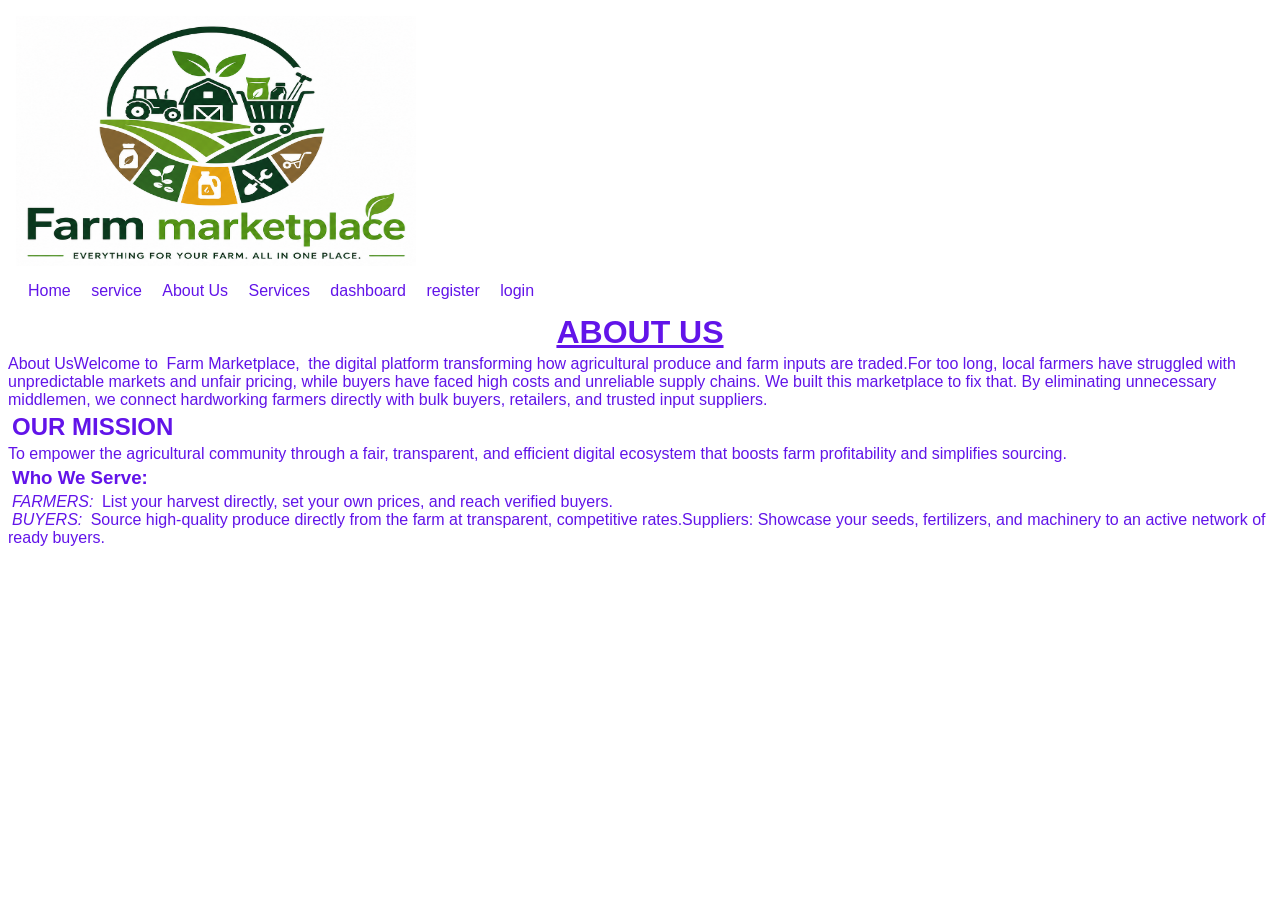
==== about.html @ d1b30960 "eddit files" ====
<!DOCTYPE html>
<html lang="en">
<head>
    <meta charset="UTF-8">
    <meta name="viewport" content="width=device-width, initial-scale=1.0">
    <title>about us</title>
    <link rel="stylesheet" href="index.css">
</head>
<body>
    <header>
         <img src="farm.png" alt="Farm Marketplace Logo" class="logo" width="400" height="250">
        <nav>
            <ul>
                <li><a href="index.html">Home</a></li>
                <li><a href="service.html">service</a></li>
                <li><a href="about.html">About Us</a></li>
                <li><a href="service.html">Services</a></li>
                <li><a href="dashboard.html">dashboard</a></li>
            <li> <a href="register.html">register</a>  </li>
           <li> <a href="login.html"> login</a>  </li>
        </ul>
            </nav>
           
    </header>
    <h1>ABOUT US</h1>
    About UsWelcome to <bold>Farm Marketplace,</bold> the digital platform transforming how agricultural produce and farm inputs are traded.For too long, local farmers have struggled with unpredictable markets and unfair pricing, while buyers have faced high costs and unreliable supply chains. We built this marketplace to fix that. By eliminating unnecessary middlemen, we connect hardworking farmers directly with bulk buyers, retailers, and trusted input suppliers.
<h2>OUR MISSION</h2>
To empower the agricultural community through a fair, transparent, and efficient digital ecosystem that boosts farm profitability and simplifies sourcing.
<br>
<h3>Who We Serve:</h3>
 <em>FARMERS:</em> List your harvest directly, set your own prices, and reach verified buyers.<br>
 <em>BUYERS:</em> Source high-quality produce directly from the farm at transparent, competitive rates.Suppliers: Showcase your seeds, fertilizers, and machinery to an active network of ready buyers.
</body>
</html>
---- index.css ----
* {
  margin: 2px;
  padding: 2px;
  font-family: arial;
  color:rgb(98, 20, 233);
}
h1 {
    text-align:center;
    text-decoration:underline;
    
}
#navbar {
  display:flex;
  flex-direction:row;
  justify-content:space-between;
  align-items:center;
}
p {
    text-align:justify;
    text-indent: 100px;
}
.home {
    text-decoration:bold;
    color:rgb(203, 161, 7);
}
.products.html {
    text-decoration:bold;
    color:rgb(240, 191, 15);
}
background {
    background-color:rgb(15, 221, 22);
}
ul li {
    display:inline;

}
li a {
    text-decoration:none;

}
#logo {
    border: solid white;
    border-radius: 50%;
}
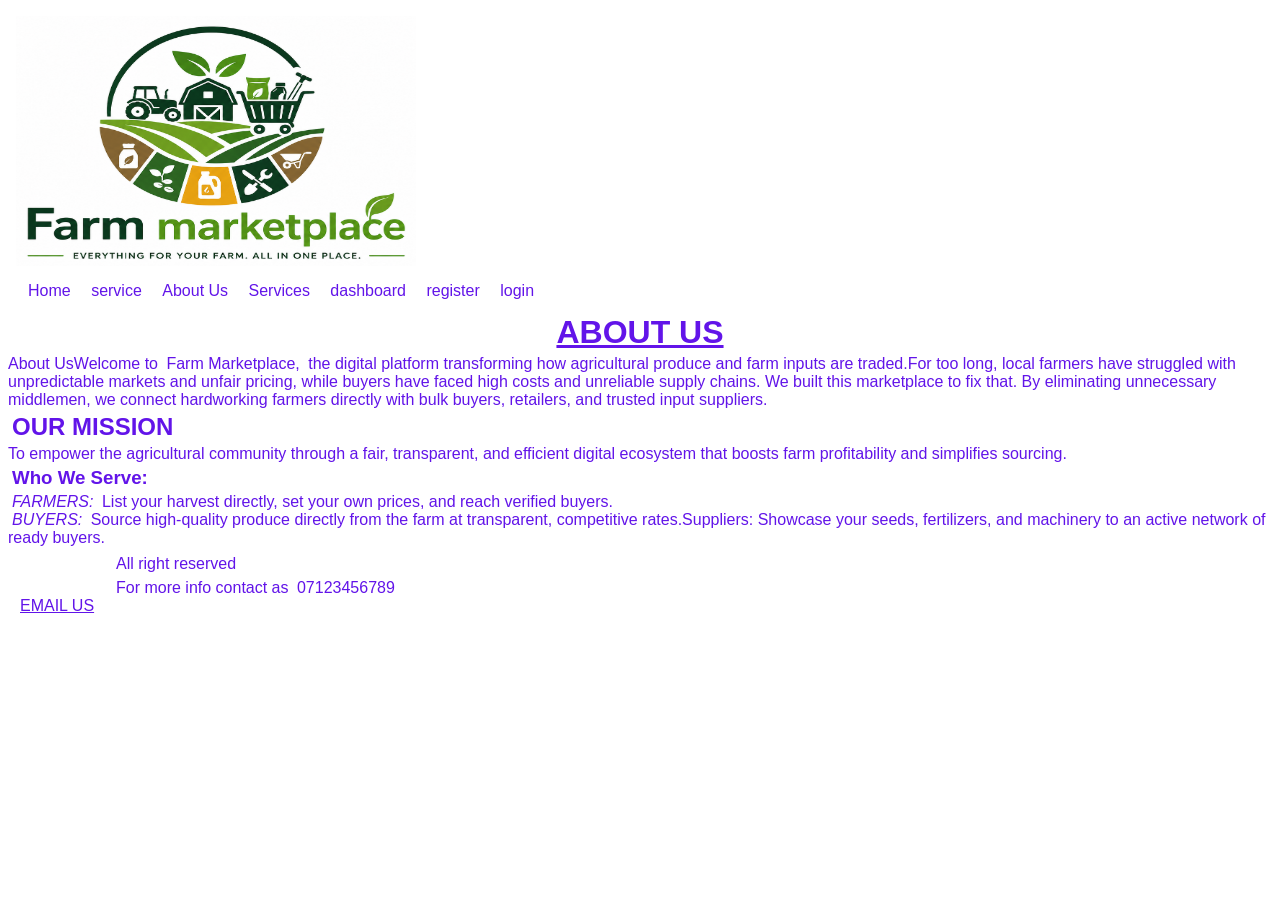
==== commit 598055ef: "update all files" ====
--- a/about.html
+++ b/about.html
@@ -30,5 +30,12 @@
 <h3>Who We Serve:</h3>
  <em>FARMERS:</em> List your harvest directly, set your own prices, and reach verified buyers.<br>
  <em>BUYERS:</em> Source high-quality produce directly from the farm at transparent, competitive rates.Suppliers: Showcase your seeds, fertilizers, and machinery to an active network of ready buyers.
+<footer>
+      <p>All right reserved</p>
+      <p>For more info contact as <tel>07123456789</tel> <br>
+        <a href="mailto:farm@gmail.com">EMAIL US</a>
+
+      </p>
+    </footer>
 </body>
 </html>
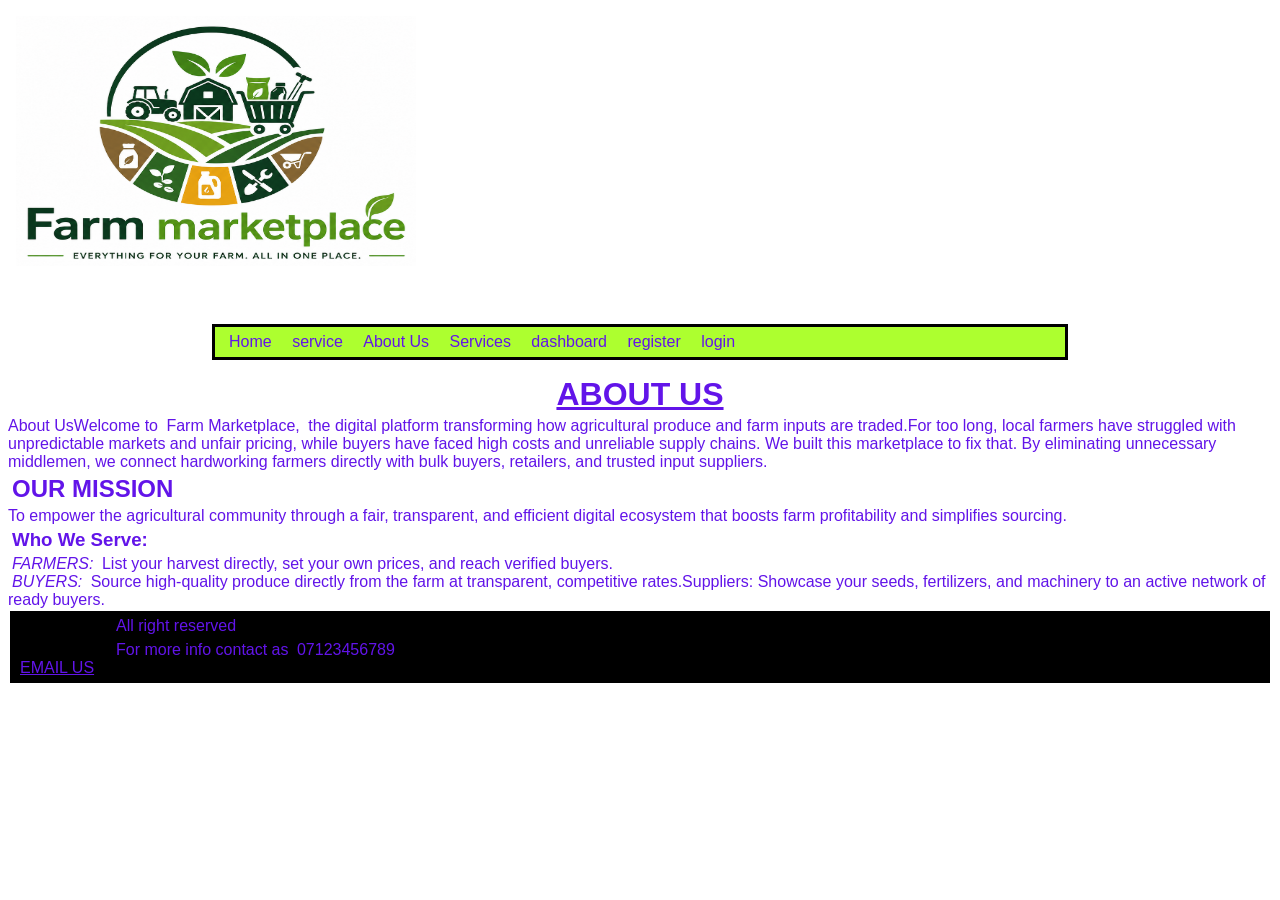
==== commit 02c87fa4: "update all files" ====
--- a/about.html
+++ b/about.html
@@ -8,8 +8,8 @@
 </head>
 <body>
     <header>
-         <img src="farm.png" alt="Farm Marketplace Logo" class="logo" width="400" height="250">
-        <nav>
+         <img src="./picturs/farm.png" alt="Farm Marketplace Logo" class="logo" width="400" height="250">
+        <nav class="navbar">
             <ul>
                 <li><a href="index.html">Home</a></li>
                 <li><a href="service.html">service</a></li>
--- a/index.css
+++ b/index.css
@@ -9,11 +9,15 @@
     text-decoration:underline;
     
 }
-#navbar {
+.navbar {
   display:flex;
   flex-direction:row;
   justify-content:space-between;
   align-items:center;
+  border: solid black;
+  margin: 50px 200px 10px;
+  background-color:greenyellow
+
 }
 p {
     text-align:justify;
@@ -41,4 +45,14 @@
 #logo {
     border: solid white;
     border-radius: 50%;
-}+}
+.farmer {background-color: #dbe5db;
+    padding-bottom: 2px;
+    text-align: left;
+    border: 1px solid black;
+    margin: 20px 50px 50px 50px;
+
+
+}
+footer{
+    background-color:black;}
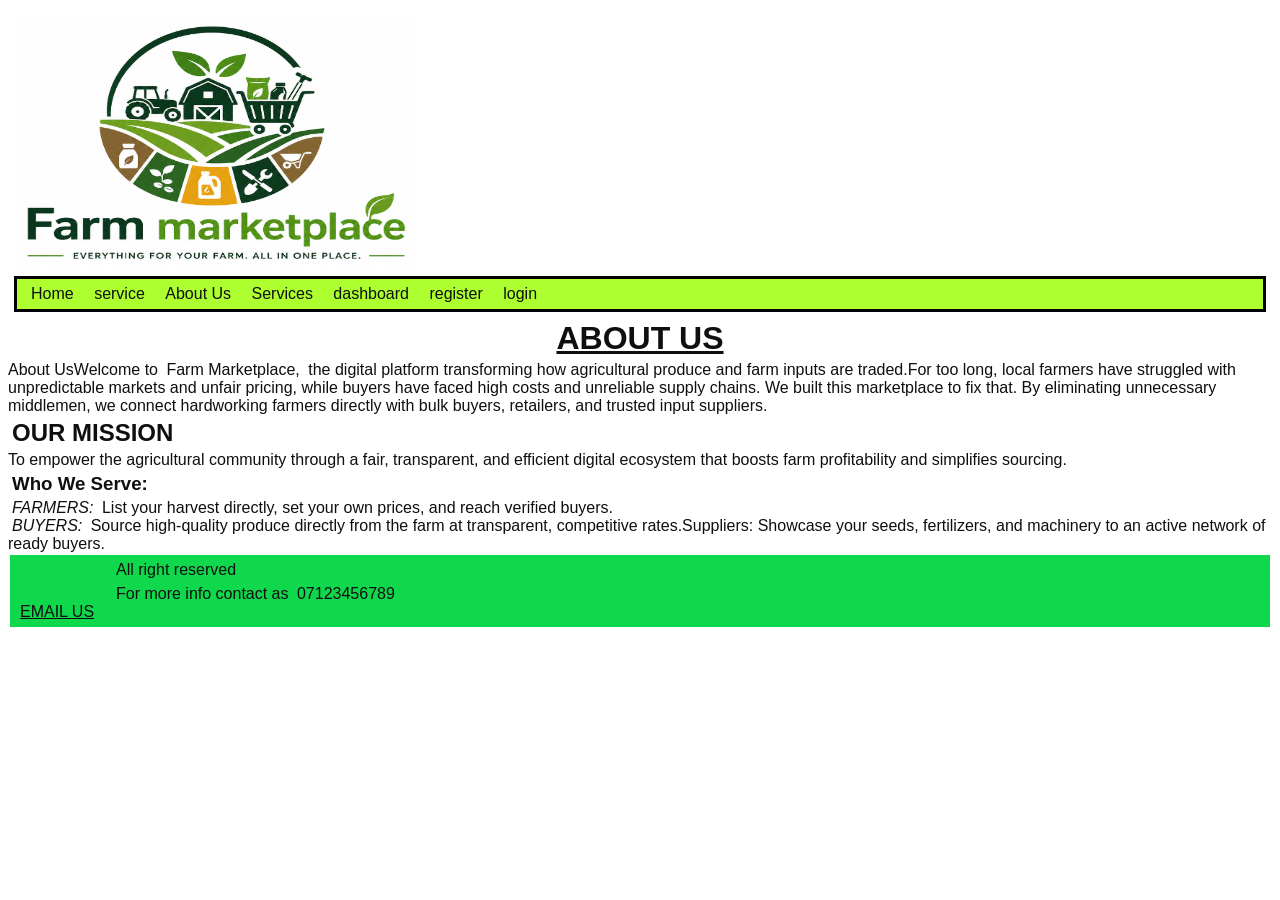
==== commit b068f325: "update dashboard service index, login register files" ====
--- a/about.html
+++ b/about.html
@@ -19,14 +19,16 @@
             <li> <a href="register.html">register</a>  </li>
            <li> <a href="login.html"> login</a>  </li>
         </ul>
-            </nav>
+    </nav>
            
     </header>
+    
     <h1>ABOUT US</h1>
     About UsWelcome to <bold>Farm Marketplace,</bold> the digital platform transforming how agricultural produce and farm inputs are traded.For too long, local farmers have struggled with unpredictable markets and unfair pricing, while buyers have faced high costs and unreliable supply chains. We built this marketplace to fix that. By eliminating unnecessary middlemen, we connect hardworking farmers directly with bulk buyers, retailers, and trusted input suppliers.
 <h2>OUR MISSION</h2>
 To empower the agricultural community through a fair, transparent, and efficient digital ecosystem that boosts farm profitability and simplifies sourcing.
 <br>
+
 <h3>Who We Serve:</h3>
  <em>FARMERS:</em> List your harvest directly, set your own prices, and reach verified buyers.<br>
  <em>BUYERS:</em> Source high-quality produce directly from the farm at transparent, competitive rates.Suppliers: Showcase your seeds, fertilizers, and machinery to an active network of ready buyers.
--- a/index.css
+++ b/index.css
@@ -2,7 +2,7 @@
   margin: 2px;
   padding: 2px;
   font-family: arial;
-  color:rgb(98, 20, 233);
+  color:rgb(15, 15, 15);
 }
 h1 {
     text-align:center;
@@ -15,7 +15,6 @@
   justify-content:space-between;
   align-items:center;
   border: solid black;
-  margin: 50px 200px 10px;
   background-color:greenyellow
 
 }
@@ -55,4 +54,4 @@
 
 }
 footer{
-    background-color:black;}+    background-color:rgb(16, 216, 76);}
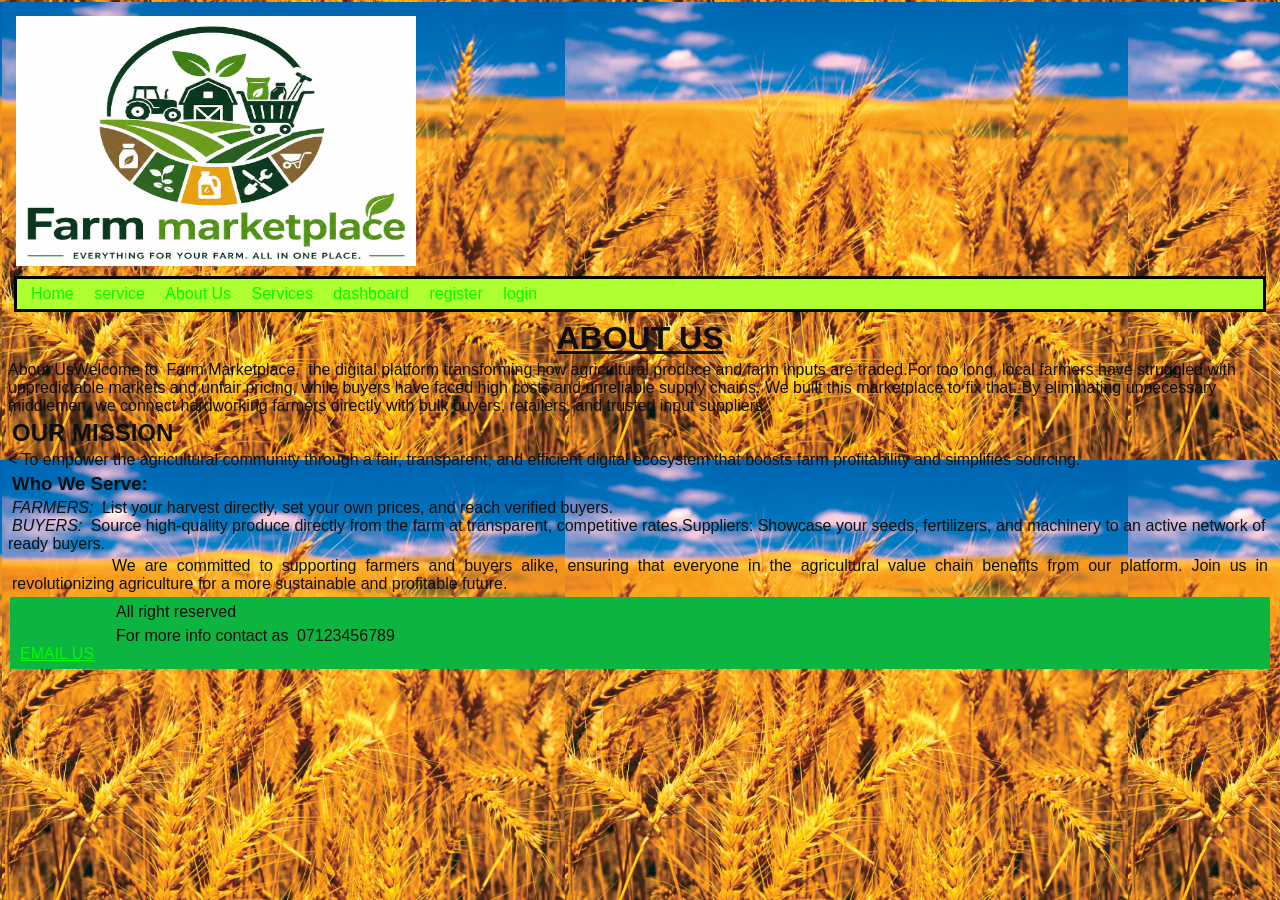
==== commit ca406e4d: "update login register service about files" ====
--- a/about.html
+++ b/about.html
@@ -4,7 +4,7 @@
     <meta charset="UTF-8">
     <meta name="viewport" content="width=device-width, initial-scale=1.0">
     <title>about us</title>
-    <link rel="stylesheet" href="index.css">
+    <link rel="stylesheet" href="about.css">
 </head>
 <body>
     <header>
@@ -26,13 +26,17 @@
     <h1>ABOUT US</h1>
     About UsWelcome to <bold>Farm Marketplace,</bold> the digital platform transforming how agricultural produce and farm inputs are traded.For too long, local farmers have struggled with unpredictable markets and unfair pricing, while buyers have faced high costs and unreliable supply chains. We built this marketplace to fix that. By eliminating unnecessary middlemen, we connect hardworking farmers directly with bulk buyers, retailers, and trusted input suppliers.
 <h2>OUR MISSION</h2>
+<
 To empower the agricultural community through a fair, transparent, and efficient digital ecosystem that boosts farm profitability and simplifies sourcing.
 <br>
 
 <h3>Who We Serve:</h3>
  <em>FARMERS:</em> List your harvest directly, set your own prices, and reach verified buyers.<br>
  <em>BUYERS:</em> Source high-quality produce directly from the farm at transparent, competitive rates.Suppliers: Showcase your seeds, fertilizers, and machinery to an active network of ready buyers.
-<footer>
+
+  <p>We are committed to supporting farmers and buyers alike, ensuring that everyone in the agricultural value chain benefits from our platform. Join us in revolutionizing agriculture for a more sustainable and profitable future.</p>   
+ 
+  <footer>
       <p>All right reserved</p>
       <p>For more info contact as <tel>07123456789</tel> <br>
         <a href="mailto:farm@gmail.com">EMAIL US</a>
--- a/about.css
+++ b/about.css
@@ -0,0 +1,113 @@
+
+
+.get {
+    background-color: #dbe5db;
+    padding-bottom: 2px;
+    text-align: left;
+    border: 1px solid black;
+    margin: 20px 500px 500px 100px;
+
+}
+
+
+* {
+  margin: 2px;
+  padding: 2px;
+  font-family: arial;
+  color:rgb(14, 14, 15);
+}
+h1 {
+    text-align:center;
+    text-decoration:underline;
+    
+}
+.navbar {
+  display:flex;
+  flex-direction:row;
+  flex-wrap: nowrap;
+  justify-content:ease;
+  align-items:start;
+  border: solid black;
+  background-color:greenyellow
+
+}
+p {
+    text-align:justify;
+    text-indent: 100px;
+}
+.home {
+    text-decoration:bold;
+    color:rgb(203, 161, 7);
+}
+.products.html {
+    text-decoration:bold;
+    color:rgb(240, 191, 15);
+}
+background {
+    background-color:rgb(15, 221, 22);
+}
+ul li {
+    display:inline;
+
+}
+li a {
+    text-decoration:none;
+
+}
+#logo {
+    border: solid white;
+    border-radius: 50%;
+}
+.get{ border: black 
+
+}
+.form { background-color: #dbe5db;
+    padding-bottom: 2px;
+    text-align: left;
+    border: 1px solid black;
+    margin: 20px 500px 500px 100px;
+
+}
+footer{
+    background-color:rgb(12, 181, 63);
+}
+.farmer {background-color: #dbe5db;
+    padding-bottom: 2px;
+    text-align: left;
+    border: 1px solid black;
+    margin: 20px 50px 50px 50px;
+display: flex;
+    flex-direction: column;
+    justify-content: center;
+    gap:16px;
+    height:100;
+    align-items: flex-center;
+
+
+}
+.options {background-color: #05db05;
+    padding-bottom: 2px;
+    text-align: left;
+    border: 1px solid black;
+    margin: 20px 50px 50px 50px;
+
+
+}
+body {
+    background-image: url(wheat.png);
+
+}
+a:active {
+    color: yellow;
+    background-color: transparent;
+}   
+a:visited {
+    color: grey;
+    background-color: transparent;
+}
+a:link {
+    color:rgb(4, 248, 4);
+    background-color: transparent;
+}       
+a:hover {
+    color: maroon;}
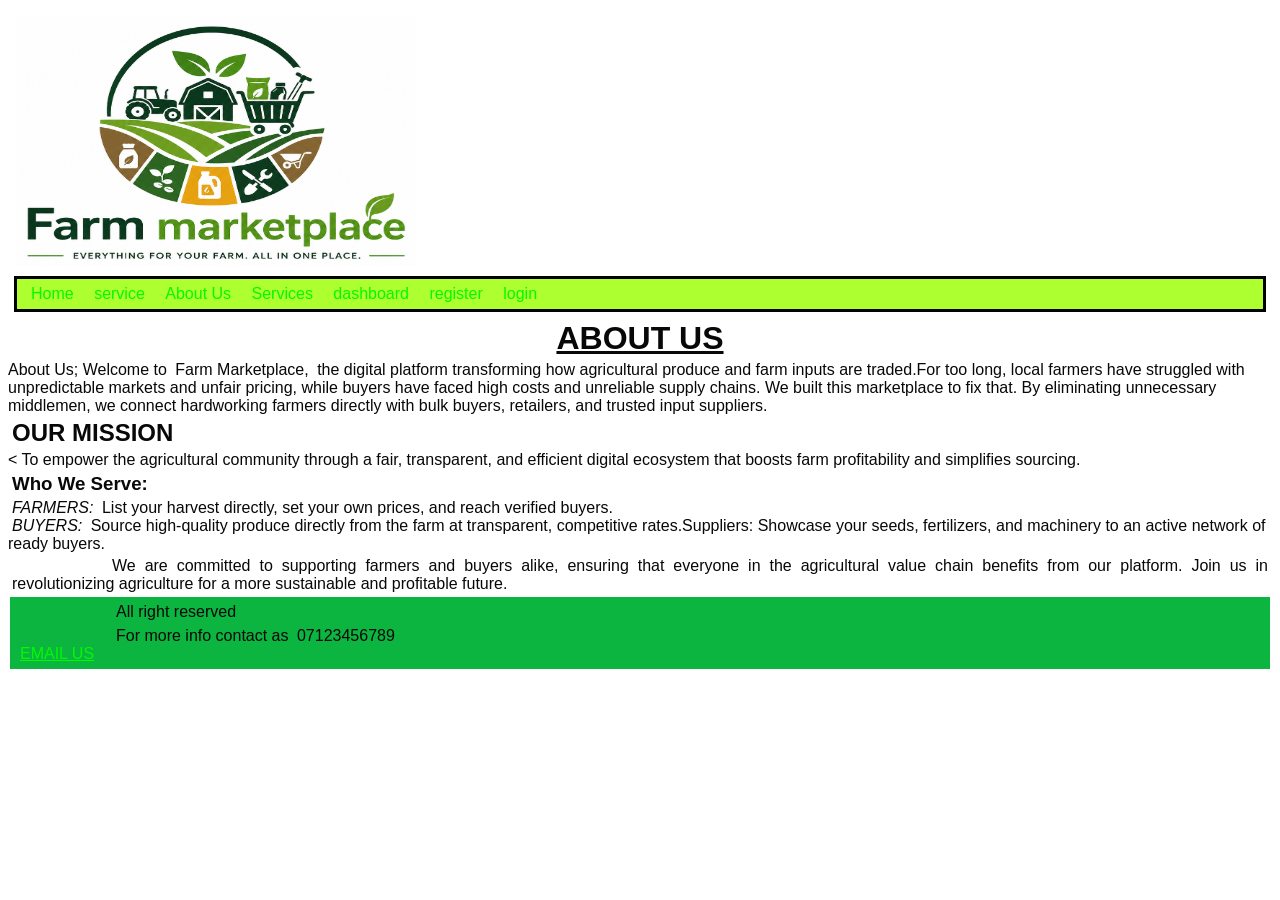
==== commit aba4d0ea: "update about dashboard service login files, added button to index file" ====
--- a/about.html
+++ b/about.html
@@ -24,7 +24,7 @@
     </header>
     
     <h1>ABOUT US</h1>
-    About UsWelcome to <bold>Farm Marketplace,</bold> the digital platform transforming how agricultural produce and farm inputs are traded.For too long, local farmers have struggled with unpredictable markets and unfair pricing, while buyers have faced high costs and unreliable supply chains. We built this marketplace to fix that. By eliminating unnecessary middlemen, we connect hardworking farmers directly with bulk buyers, retailers, and trusted input suppliers.
+    About Us; Welcome to <bold>Farm Marketplace,</bold> the digital platform transforming how agricultural produce and farm inputs are traded.For too long, local farmers have struggled with unpredictable markets and unfair pricing, while buyers have faced high costs and unreliable supply chains. We built this marketplace to fix that. By eliminating unnecessary middlemen, we connect hardworking farmers directly with bulk buyers, retailers, and trusted input suppliers.
 <h2>OUR MISSION</h2>
 <
 To empower the agricultural community through a fair, transparent, and efficient digital ecosystem that boosts farm profitability and simplifies sourcing.
--- a/about.css
+++ b/about.css
@@ -14,7 +14,7 @@
   margin: 2px;
   padding: 2px;
   font-family: arial;
-  color:rgb(14, 14, 15);
+  color:rgb(8, 8, 8);
 }
 h1 {
     text-align:center;
@@ -93,10 +93,8 @@
 
 
 }
-body {
-    background-image: url(wheat.png);
 
-}
+
 a:active {
     color: yellow;
     background-color: transparent;
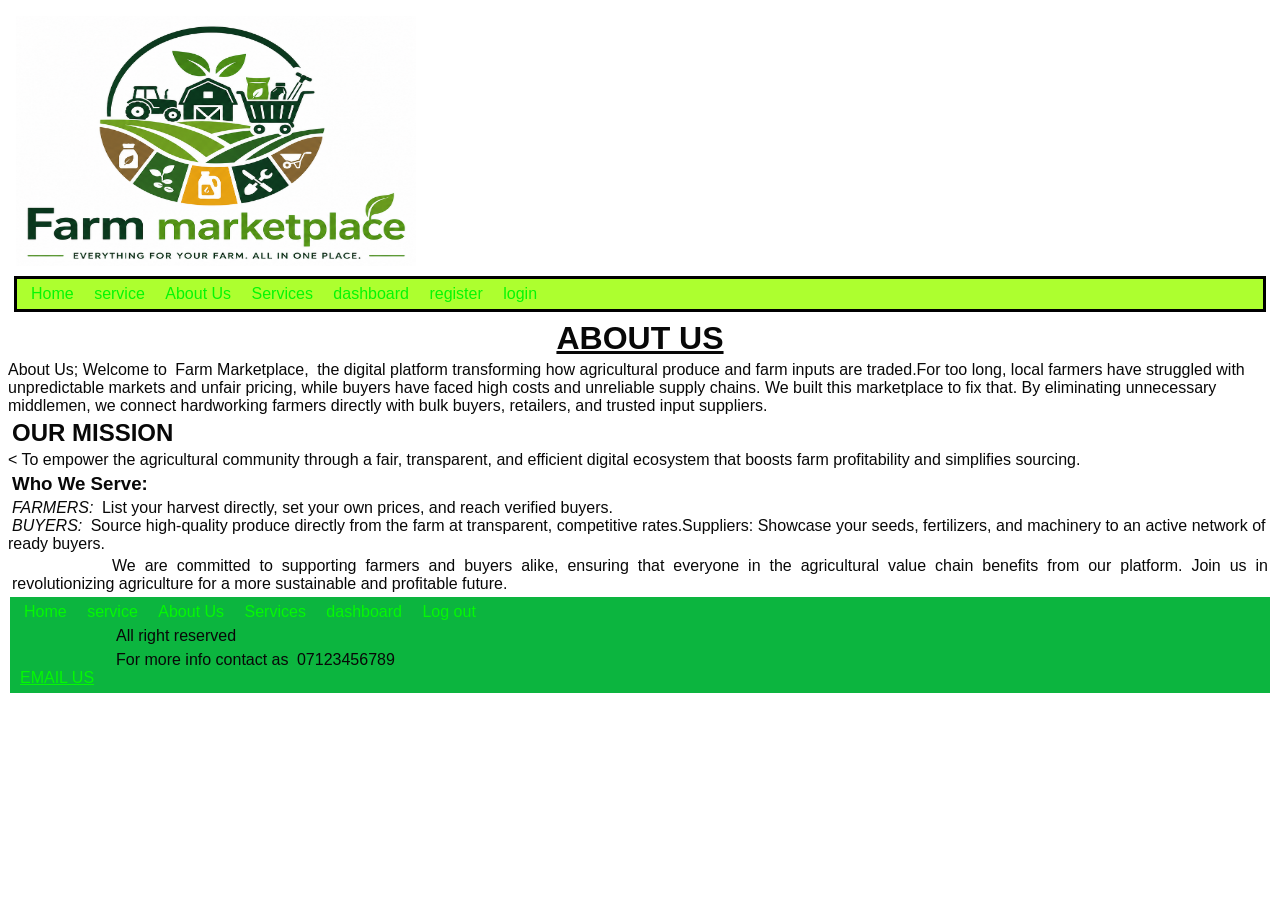
==== commit ee69d5ad: "update about dashboard service login register service about files" ====
--- a/about.html
+++ b/about.html
@@ -37,6 +37,14 @@
   <p>We are committed to supporting farmers and buyers alike, ensuring that everyone in the agricultural value chain benefits from our platform. Join us in revolutionizing agriculture for a more sustainable and profitable future.</p>   
  
   <footer>
+    <ul>
+          <li><a href="index.html">Home</a></li>
+          <li><a href="service.html">service</a></li>
+          <li><a href="about.html">About Us</a></li>
+          <li><a href="service.html">Services</a></li>
+          <li><a href="dashboard.html">dashboard</a></li>
+        <li><a href="login.html"> Log out</a></li>
+        </ul>
       <p>All right reserved</p>
       <p>For more info contact as <tel>07123456789</tel> <br>
         <a href="mailto:farm@gmail.com">EMAIL US</a>
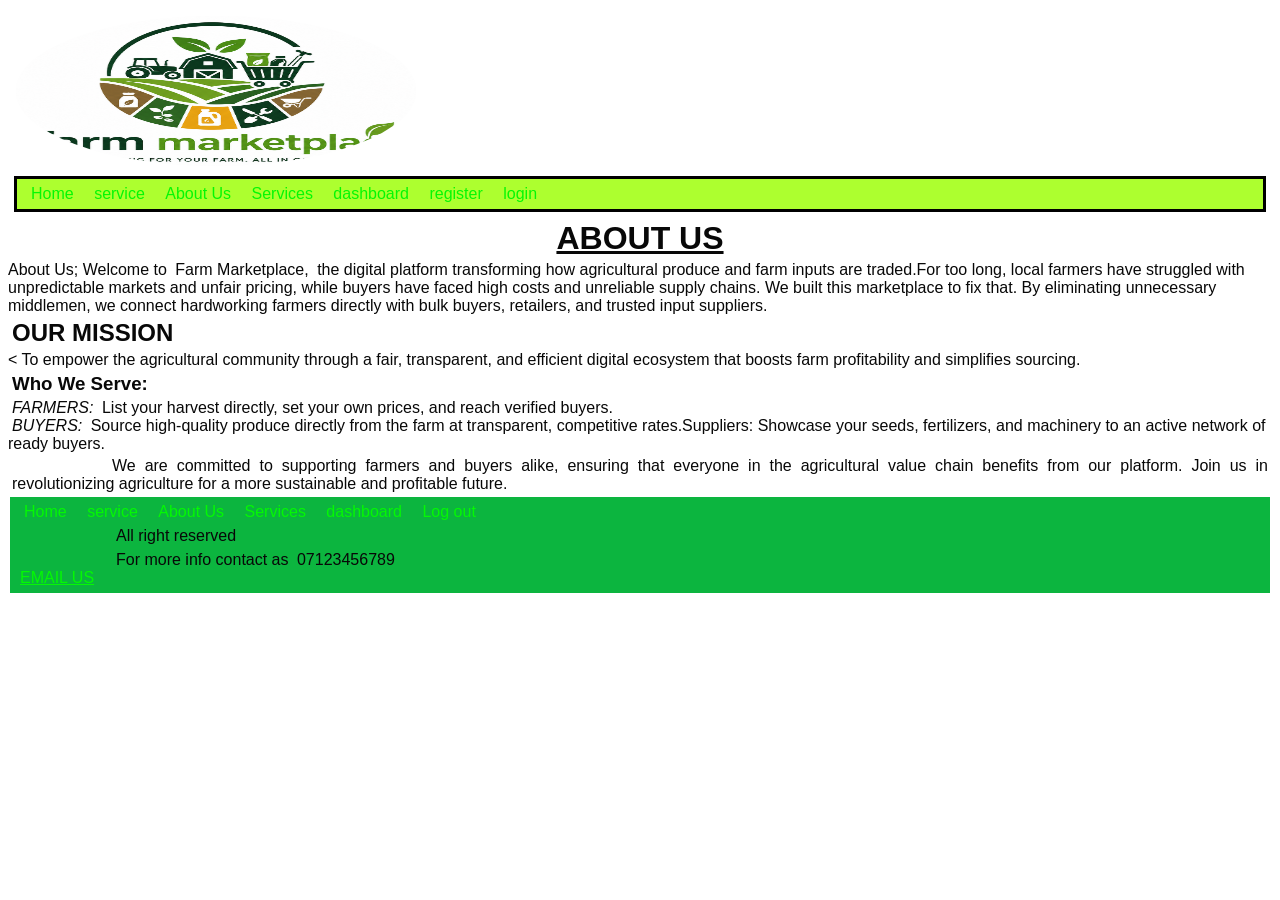
==== commit 5556687a: "update about files" ====
--- a/about.html
+++ b/about.html
@@ -8,7 +8,7 @@
 </head>
 <body>
     <header>
-         <img src="./picturs/farm.png" alt="Farm Marketplace Logo" class="logo" width="400" height="250">
+         <img src="./picturs/farm.png" alt="Farm Marketplace Logo" class="logo" width="400" height="150">
         <nav class="navbar">
             <ul>
                 <li><a href="index.html">Home</a></li>
--- a/about.css
+++ b/about.css
@@ -54,9 +54,9 @@
     text-decoration:none;
 
 }
-#logo {
-    border: solid white;
-    border-radius: 50%;
+.logo {
+    border: solid white);
+    border-radius: 100%;
 }
 .get{ border: black 
 
